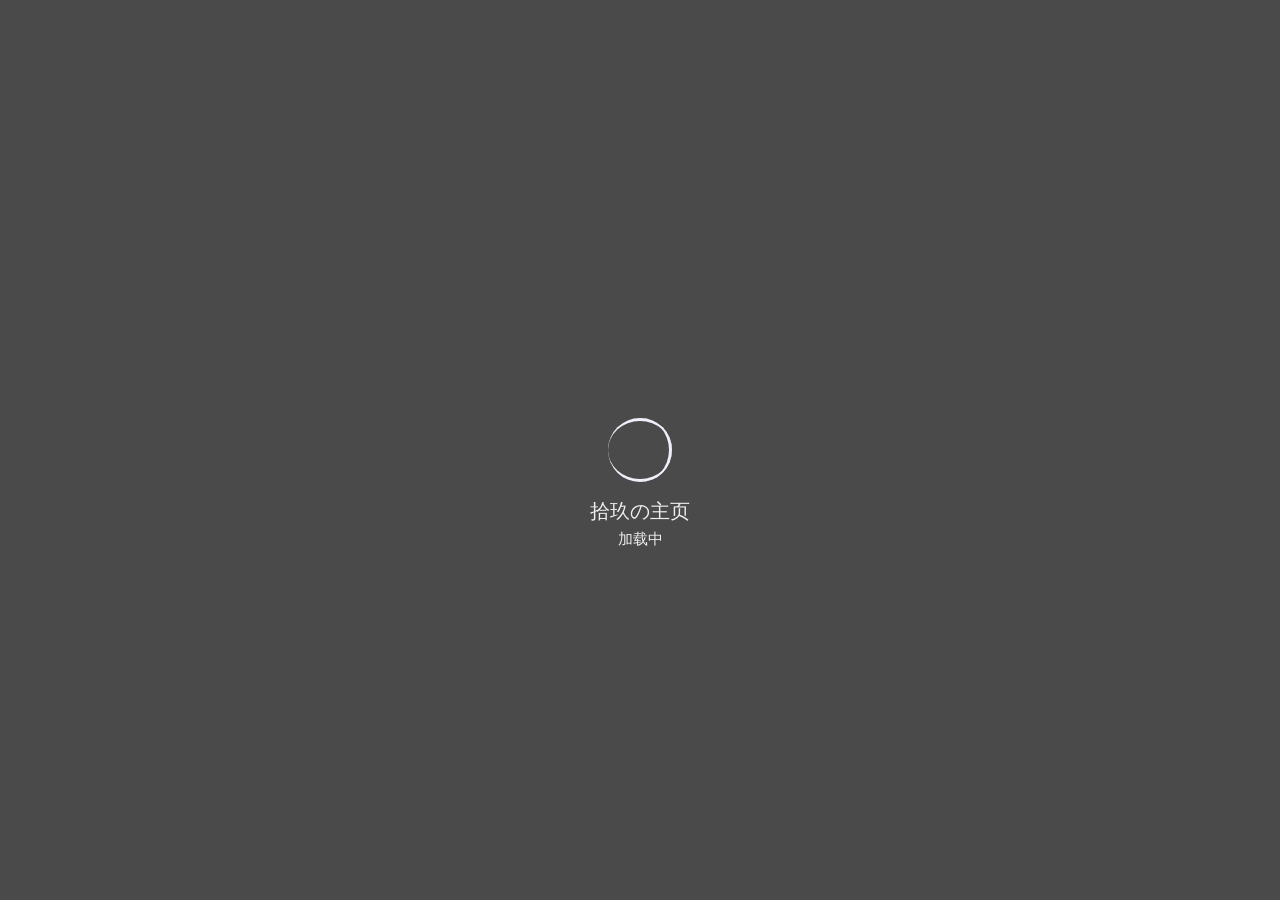
==== index.html @ 87baaca2 "Add files via upload" ====
<!DOCTYPE html>
<html lang="zh-CN">

<head>
    <!-- 基础信息 -->
    <meta charset="utf-8">
    <meta http-equiv="Access-Control-Allow-Origin" content="*">
    <!-- 强制 HTTPS，若不需要可删除，但可能出现问题 -->
    <meta http-equiv="Content-Security-Policy" content="upgrade-insecure-requests">
    <meta name="renderer" content="webkit"/>
    <meta http-equiv="X-UA-Compatible" content="IE=edge,chrome=1"/>
    <meta name="force-rendering" content="webkit"/>
    <meta name="viewport" content="width=device-width, initial-scale=1">
    <meta name="theme-color" content="#424242"/>
    <meta name="description" content="一个默默无闻的主页">
    <meta name="keywords" content="furry19的个人主页">
    <meta name="author" content="Aurora">
    <title>拾玖の主页</title>
    <!-- jQuery -->
    <script src="https://lf9-cdn-tos.bytecdntp.com/cdn/expire-1-y/jquery/3.5.1/jquery.min.js"></script>
    <!-- HarmonyOS Sans -->
    <!-- https://s1.hdslb.com/bfs/static/jinkela/long/font/regular.css -->
    <link rel="stylesheet" href="https://s1.hdslb.com/bfs/static/jinkela/long/font/regular.css"/>
    <!-- 引入样式 -->
    <link rel="stylesheet" type="text/css"
          href="https://lf9-cdn-tos.bytecdntp.com/cdn/expire-1-y/bootstrap/5.1.0/css/bootstrap.min.css">
    <link rel="stylesheet" type="text/css" href="./css/style.css">
    <link rel="stylesheet" type="text/css" href="./css/mobile.css">
    <link rel="stylesheet" type="text/css" href="./css/loading.css">
    <link rel="stylesheet" type="text/css" href="./css/animation.css">
    <link rel="icon" href="./favicon.png">
    <link rel="apple-touch-icon" href="./favicon.png">
    <!-- Izitoast -->
    <link rel="stylesheet" href="https://lf3-cdn-tos.bytecdntp.com/cdn/expire-1-y/izitoast/1.4.0/css/iziToast.min.css">
    <script type="text/javascript"
            src="https://lf26-cdn-tos.bytecdntp.com/cdn/expire-1-y/izitoast/1.4.0/js/iziToast.min.js">
    </script>
    <!-- FontAwesome -->
    <link rel="stylesheet" href="https://cdn.bootcdn.net/ajax/libs/font-awesome/6.1.2/css/all.min.css">
    <!-- Aplayer -->
    <link rel="stylesheet" href="https://lf9-cdn-tos.bytecdntp.com/cdn/expire-1-y/aplayer/1.10.1/APlayer.min.css"
          crossorigin="anonymous" referrerpolicy="no-referrer"/>
    <script src="https://lf3-cdn-tos.bytecdntp.com/cdn/expire-1-y/aplayer/1.10.1/APlayer.min.js" crossorigin="anonymous"
            referrerpolicy="no-referrer"></script>
    <script async src="https://www.googletagmanager.com/gtag/js?id=G-2WVH35V11W"></script>

    <!-- <script src="./js/Meting.js" crossorigin="anonymous" referrerpolicy="no-referrer"></script> -->
    <!-- IE Out -->
    <script>
        if ( /*@cc_on!@*/ false || (!!window.MSInputMethodContext && !!document.documentMode)) window.location.href =
            "/upgrade-your-browser/index.html?referrer=" + encodeURIComponent(window.location.href);

        window.dataLayer = window.dataLayer || [];
        function gtag(){dataLayer.push(arguments);}
        gtag('js', new Date());

        gtag('config', 'G-2WVH35V11W');
    </script>
    <!-- PWA -->
    <link rel="manifest" href="/manifest.json">
    <!-- 51.LA 统计 -->
    <script src="./js/51LA.js"></script>
</head>

<body>
<!--加载动画-->
<div id="loading-box">
    <div class="loading-left-bg"></div>
    <div class="loading-right-bg"></div>
    <div class="spinner-box">
        <div class="loader">
            <div class="inner one"></div>
            <div class="inner two"></div>
            <div class="inner three"></div>
        </div>
        <div class="loading-word">
            <p class="loading-title" id="loading-title">拾玖の主页</p>
            <span id="loading-text">加载中</span>
        </div>
    </div>
</div>
<section id="section" class="section">
    <!-- 背景图片 -->
    <div class="bg-all">
        <img id="bg" onerror="this.classList.add('error');">
        <div class="cover"></div>
    </div>
    <!-- 鼠标指针 -->
    <div id="g-pointer-1"></div>
    <div id="g-pointer-2"></div>
    <!-- 主体内容 -->
    <main id="main" class="main">
        <div class="container" id="container">
            <div class="row" id="row">
                <div class="col left">
                    <!--基本信息-->
                    <div class="main-left">
                        <!--Logo-->
                        <div class="main-img">
                            <img id="logo-img" src="http://q1.qlogo.cn/g?b=qq&nk=2371065680&s=640" alt="img">
                            <div class="img-title">
                                <span class="img-title-big" id="logo-text-1">furry19</span>
                                <span class="img-text" id="logo-text-2">.top</span>
                            </div>
                        </div>
                        <!--介绍信息-->
                        <div class="message cards" id="switchmore">
                            <div class="des" id="des">
                                <i class="fa-solid fa-quote-left"></i>
                                <div class="des-title"><span id="change">Hello&nbsp;World&nbsp;!</span><br/><span
                                        id="change1">一个建立于 21 世纪的小站，存活于互联网的边缘</span></div>
                                <i class="fa-solid fa-quote-right"></i>
                            </div>
                        </div>
                        <!--社交链接-->
                        <div class="social" id="social">
                            <a href="https://github.com/furry19sj/furry19sj.github.io/" class="link" id="github" style="margin-left: 4px"
                               target="_blank">
                                <i class="fa-brands fa-github"></i>
                            </a>
                            <a href="https://tool.gljlw.com/qq/?qq=2371065680" class="link"
                               id="qq" target="_blank">
                                <i class="fa-brands fa-qq"></i>
                            </a>
                            <a href="mailto:furry19@126.com" class="link" id="email">
                                <i class="fa-solid fa-envelope"></i>
                            </a>
                            <a href="https://space.bilibili.com/1222132945" class="link" id="bilibili"
                               target="_blank">
                                <i class="fa-brands fa-bilibili"></i>
                            </a>
                            <a href="https://www.facebook.com/" class="link" id="facebook" target="_blank">
                                <i class="fa-brands fa-facebook"></i>
                            </a>
                            <a id="link-text">通过这里联系我</a>
                        </div>
                    </div>
                </div>
                <!--第二屏 Logo-->
                <div class="logo cards" style="display: none" id="changemore">
                    <a class="logo-text" id="logo-text-small">furry19.top</a>
                </div>
                <div class="col right">
                    <div class="main-right">
                        <!--功能区-->
                        <div class="row rightone" id="rightone">
                            <div class="col hitokotos">
                                <!--一言-->
                                <div class="hitokoto cards" id="hitokoto">
                                    <!--切换音乐-->
                                    <div class="open-music fixed-top" id="open-music">
                                        <i class="fa-solid fa-compact-disc"></i>
                                        <span>&nbsp;打开音乐播放器</span>
                                    </div>
                                    <!--切换音乐结束-->
                                    <div class="hitokoto-all">
                                        <div class="hitokoto-text"><span
                                                id="hitokoto_text">每一个人都应该明确自己的方向和位置</span>
                                        </div>
                                        <div class="hitokoto-from">-「&nbsp;<span id="from_text">無名</span>&nbsp;」
                                        </div>
                                    </div>
                                </div>
                                <!--音乐-->
                                <div class="music" id="music">
                                    <div class="music-all">
                                        <div class="music-button">
                                            <div id="music-open">音乐列表</div>
                                            <div id="music-close">回到一言</div>
                                        </div>
                                        <div class="music-control">
                                            <i class="fa-solid fa-backward-step" id="last"></i>
                                            <div id="play">
                                                <i class="fa-solid fa-play"></i>
                                            </div>
                                            <i class="fa-solid fa-forward-step" id="next"></i>
                                        </div>
                                        <div class="music-menu">
                                            <div class="music-text">
                                                <span id="music-name">未播放音乐</span>
                                            </div>
                                            <div class="music-volume" style="display: none;">
                                                <div id="volume-ico">
                                                    <i class="fa-solid fa-volume-low"></i>
                                                </div>
                                                <input type="range" min="0" max="1" step="0.01" id="volume">
                                            </div>
                                        </div>
                                    </div>
                                </div>
                            </div>
                            <div class="col times">
                                <!--时间-->
                                <div class="time cards" id="upWeather">
                                    <div class="timeshow" id="time">
                                        2000&nbsp;年&nbsp;0&nbsp;月&nbsp;00&nbsp;日&nbsp;<span
                                            class="weekday">星期一</span><br><span class="time-text">00:00:00</span>
                                    </div>
                                    <div class="weather">
                                        <span id="city_text">天气</span>&nbsp;
                                        <span id="wea_text">加载失败</span>&nbsp;
                                        <span id="tem_text"></span>
                                        <span id="win_text">次数</span>
                                        <span id="win_speed">超限</span>
                                    </div>
                                </div>
                            </div>
                        </div>
                        <!--分隔线-->
                        <div class="line">
                            <i class="fa-solid fa-link"></i>
                            <span class="line-text">网站列表</span>
                        </div>
                        <!--网站链接-->
                        <div class="link">
                            <!--第一组-->
                            <div class="row">
                                <div class="col">
                                    <a id="link-url-1" href="#">
                                        <div class="link-card cards">
                                            <i id="link-icon-1" class="fa-solid fa-blog"></i>
                                            <span class="link-name" id="link-name-1">博客</span>
                                        </div>
                                    </a>
                                </div>
                                <div class="col 2">
                                    <a id="link-url-2" href="#">
                                        <div class="link-card cards">
                                            <i id="link-icon-2" class="fa-solid fa-cloud"></i>
                                            <span class="link-name" id="link-name-2">统计</span>
                                        </div>
                                    </a>
                                </div>
                                <div class="col">
                                    <a id="link-url-3" href="#">
                                        <div class="link-card cards">
                                            <i id="link-icon-3" class="fa-solid fa-music"></i>
                                            <span class="link-name" id="link-name-3">音乐</span>
                                        </div>
                                    </a>
                                </div>
                            </div>
                            <!--第二组-->
                            <div class="row" style="margin-top: 1.5rem;">
                                <div class="col">
                                    <a id="link-url-4" href="./index.html">
                                        <div class="link-card cards">
                                            <i id="link-icon-4" class="fa-solid fa-compass"></i>
                                            <span class="link-name" id="link-name-4">起始页</span>
                                        </div>
                                    </a>
                                </div>
                                <div class="col 2">
                                    <a id="link-url-5" href="#">
                                        <div class="link-card cards">
                                            <i id="link-icon-5" class="fa-solid fa-book-bookmark"></i>
                                            <span class="link-name" id="link-name-5">网址集</span>
                                        </div>
                                    </a>
                                </div>
                                <div class="col">
                                    <a id="link-url-6" href="#">
                                        <div class="link-card cards">
                                            <i id="link-icon-6" class="fa-solid fa-flask"></i>
                                            <span class="link-name" id="link-name-6">实验室</span>
                                        </div>
                                    </a>
                                </div>
                            </div>
                        </div>
                    </div>
                </div>
            </div>
            <!--展开菜单按钮-->
            <div class="menu" id="switchmenu">
                <a class="munu-button cards" id="menu">
                    <i class="fa-solid fa-bars"></i>
                </a>
            </div>
            <!--更多内容-->
            <div class="more" id="more">
                <!--关闭按钮-->
                <div class="close fixed-top" id="close">
                    <i class="fa-solid fa-circle-xmark"></i>
                </div>
                <div class="line" style="margin-top: 1rem;">
                    <i class="fa-solid fa-angle-left"></i>
                    <span class="line-text">时间胶囊</span>
                    <i class="fa-solid fa-angle-right"></i>
                </div>
                <div class="date" id="date">
                    <div class="item" id="dayProgress">
                        <div class="date-text" style="margin-top: 0rem;">今日已经度过了&nbsp;<span></span>&nbsp;小时
                        </div>
                        <div class="progress">
                            <div class="progress-bar"></div>
                        </div>
                    </div>
                    <div class="item" id="weekProgress">
                        <div class="date-text">本周已经度过了&nbsp;<span></span>&nbsp;天</div>
                        <div class="progress">
                            <div class="progress-bar"></div>
                        </div>
                    </div>
                    <div class="item" id="monthProgress">
                        <div class="date-text">本月已经度过了&nbsp;<span></span>&nbsp;天</div>
                        <div class="progress">
                            <div class="progress-bar"></div>
                        </div>
                    </div>
                    <div class="item" id="yearProgress">
                        <div class="date-text">今年已经度过了&nbsp;<span></span>&nbsp;个月</div>
                        <div class="progress">
                            <div class="progress-bar"></div>
                        </div>
                    </div>
                </div>
                <div class="line">
                    <i class="fa-solid fa-angle-left"></i>
                    <span class="line-text">杂七杂八</span>
                    <i class="fa-solid fa-angle-right"></i>
                </div>
                <!--网站链接-->
                <div class="row">
                    <div class="col">
                        <a href="#">
                            <div class="link-card cards">
                                <span class="link-name">站点监测</span>
                            </div>
                        </a>
                    </div>
                    <div class="col 2">
                        <a href="#">
                            <div class="link-card cards">
                                <span class="link-name">播放器</span>
                            </div>
                        </a>
                    </div>
                    <div class="col">
                        <a href="#">
                            <div class="link-card cards">
                                <span class="link-name">编辑器</span>
                            </div>
                        </a>
                    </div>
                </div>
                <div class="row" style="margin-top: 1.5rem;">
                    <div class="col">
                        <a href="#">
                            <div class="link-card cards">
                                <span class="link-name">时光相册</span>
                            </div>
                        </a>
                    </div>
                    <div class="col 2">
                        <a href="./GSgames/index.html" target="_blank">
                            <div class="link-card cards">
                                <span class="link-name">贪吃蛇</span>
                            </div>
                        </a>
                    </div>
                    <div class="col">
                        <a id="openmore">
                            <div class="link-card cards">
                                <span class="link-name">更多</span>
                            </div>
                        </a>
                    </div>
                </div>
            </div>
            <!--更多页面-->
            <div class="box" id="box" style="display: none">
                <div class="box-wrapper">
                    <!--关闭按钮-->
                    <div class="closebox fixed-top" id="closemore">
                        <i class="fa-solid fa-circle-xmark"></i>
                    </div>
                    <!--左侧内容-->
                    <div class="box-left">
                        <div class="img-title">
                            <span class="img-title-big" id="logo-title-other">furry19</span>
                            <span class="img-text" id="logo-title-other-small">.top</span><br/>
                            <span class="img-text">&nbsp;v&nbsp;1.0</span>
                            <a href="https://github.com/furry19sj/furry19sj.github.io/" target="_blank">
                                <i class="fa-brands fa-github"></i>
                            </a>
                        </div>
                        <!--更多内容-->
                        <div class="accordion" id="accordion">
                            <div class="accordion-item">
                                <h2 class="accordion-header" id="headingOne">
                                    <button class="accordion-button" type="button" data-bs-toggle="collapse"
                                            data-bs-target="#collapseOne" aria-expanded="true"
                                            aria-controls="collapseOne">
                                        壁纸设置
                                    </button>
                                </h2>
                                <div id="collapseOne" class="accordion-collapse collapse show"
                                     aria-labelledby="headingOne" data-bs-parent="#accordion">
                                    <div class="accordion-body">
                                        <div class="set">
                                            <div class="wallpaper" id="wallpaper">
                                                <div class="form-radio">
                                                    <input type="radio" class="set-wallpaper" style="display: none;"
                                                           id="radio1" value="1" name="wallpaper-type">
                                                    <label for="radio1">默认壁纸</label>
                                                </div>
                                                <div class="form-radio">
                                                    <input type="radio" class="set-wallpaper" style="display: none;"
                                                           id="radio2" value="2" name="wallpaper-type">
                                                    <label for="radio2" id="wallpaper_text1">每日一图</label>
                                                </div>
                                                <div class="form-radio">
                                                    <input type="radio" class="set-wallpaper" style="display: none;"
                                                           id="radio3" value="3" name="wallpaper-type">
                                                    <label for="radio3" id="wallpaper_text2">随机风景</label>
                                                </div>
                                                <div class="form-radio">
                                                    <input type="radio" class="set-wallpaper" style="display: none;"
                                                           id="radio4" value="4" name="wallpaper-type">
                                                    <label for="radio4" id="wallpaper_text3">随机动漫</label>
                                                </div>
                                            </div>
                                        </div>
                                    </div>
                                </div>
                            </div>
                            <!--更新日志-->
                            <div class="accordion-item">
                                <h2 class="accordion-header" id="headingTwo">
                                    <button class="accordion-button collapsed" type="button"
                                            data-bs-toggle="collapse" data-bs-target="#collapseTwo"
                                            aria-expanded="false" aria-controls="collapseTwo">
                                        更新日志
                                    </button>
                                </h2>
                                <div id="collapseTwo" class="accordion-collapse collapse"
                                     aria-labelledby="headingTwo" data-bs-parent="#accordion">
                                    <div class="accordion-body">
                                        <div class="upnote">
                                                <span class="uptext">
                                                    <i class="fa-solid fa-circle-plus"></i>&nbsp;音乐歌单支持快速自定义
                                                </span>
                                            <span class="uptext">
                                                    <i class="fa-solid fa-circle-plus"></i>&nbsp;壁纸支持个性化设置
                                                </span>
                                            <span class="uptext">
                                                    <i class="fa-solid fa-circle-plus"></i>&nbsp;音乐播放器支持音量控制
                                                </span>
                                            <span class="uptext">
                                                    <i class="fa-solid fa-screwdriver-wrench"></i>&nbsp;修复天气 API
                                                </span>
                                            <span class="uptext">
                                                    <i class="fa-solid fa-screwdriver-wrench"></i>&nbsp;时光胶囊显示错误
                                                </span>
                                            <span class="uptext">
                                                    <i class="fa-solid fa-screwdriver-wrench"></i>&nbsp;移动端动画及细节
                                                </span>
                                            <span class="uptext">
                                                    <i class="fa-solid fa-screwdriver-wrench"></i>&nbsp;图标更换为 Font
                                                    Awesome</span>
                                        </div>
                                    </div>
                                </div>
                            </div>
                        </div>
                    </div>
                    <!--Aplayer-->
                    <div class="box-right">
                        <div id="aplayer">
                            <span>音乐播放器加载失败</span>
                        </div>
                    </div>
                </div>
            </div>
        </div>
    </main>
    <!-- 版权信息 -->
    <footer id="footer" class="fixed-bottom footer">
        <div class="power">
                <span id="power">Copyright&nbsp;&copy;
                    <script>
                        document.write((new Date()).getFullYear());
                    </script>
                    <a href="#" id="power-text">Furry19</a>
                </span>
            <!-- 以下信息请不要修改哦 -->
            <!--                <span id="made">&amp;&nbsp;Made&nbsp;by&nbsp;<a href="https://github.com/imsyy/home"-->
            <!--                        target="_blank">imsyy</a></span>-->
            <!-- 站点备案 -->
            <a href="https://beian.miit.gov.cn" id="beian" target="_blank">&amp;&nbsp;未备案</a>
        </div>
        <!-- 歌词显示 -->
        <div id="lrc"></div>
    </footer>
</section>
<!-- sw.js -->
<script>
    if ("serviceWorker" in navigator) {
        window.addEventListener("load", function () {
            navigator.serviceWorker.register("sw.js");
        });
    }
</script>
<!-- noscript -->
<noscript>
    <div class="noscript fixed-top">请开启 JavaScript</div>
</noscript>
<!-- JS -->
<script type="text/javascript" src="./js/main.js"></script>
<script type="text/javascript" src="./js/set.js"></script>
<script type="text/javascript" src="./js/time.js"></script>
<script type="text/javascript" src="./js/js.cookie.js"></script>
<script type="text/javascript"
        src="https://lf9-cdn-tos.bytecdntp.com/cdn/expire-1-y/bootstrap/5.1.0/js/bootstrap.min.js">
</script>
</body>

</html>
<!-- 本网站源代码制作者：Aurora -->
<!-- 该作者博客：bywind.xyz -->
---- css/style.css ----
/*
作者: imsyy
主页：https://www.imsyy.top/
GitHub：https://github.com/imsyy/home
版权所有，请勿删除
*/

@charset "utf-8";

/* @font-face {
    font-family: "MiSans";
    font-style: normal;
    font-weight: 400;
    font-display: swap;
    src: url('../font/MiSans-Regular.subset.woff2') format('woff2');
} */

@font-face {
    font-family: "Pacifico-Regular";
    src: url('../font/Pacifico-Regular.ttf') format('truetype');
}

@font-face {
    font-family: "UnidreamLED";
    src: url('../font/UnidreamLED.ttf') format('truetype');
}

/*全局样式*/
html,
body {
    width: 100%;
    height: 100%;
    margin: 0;
    padding: 0;
    background-color: #333;
    overflow: hidden;
    font-family: 'HarmonyOS_Regular', sans-serif;
}

*,
a,
p {
    text-decoration: none;
    transition: 0.3s;
    color: #efefef;
    user-select: none;
    cursor: url("data:image/svg+xml,<svg xmlns='http://www.w3.org/2000/svg' viewBox='0 0 8 8' width='10px' height='10px'><circle cx='4' cy='4' r='4' fill='white' /></svg>") 4 4, auto !important;
}


a:hover {
    color: white;
}

.cards {
    transition: 0.5s;
}

.cards:hover {
    transform: scale(1.01);
    transition: 0.5s;
}

.cards:active {
    transform: scale(0.95);
    transition: 0.5s;
}

.noscript {
    z-index: 999999;
    font-size: 0.95rem;
    text-align: center;
    margin: 14px 0px;
}

/*鼠标样式*/
#g-pointer-1 {
    display: none;
}

#g-pointer-2 {
    position: absolute;
    top: 0;
    left: 0;
    width: 18px;
    height: 18px;
    transition: 0.05s linear;
    pointer-events: none;
    background: #ffffff40;
    border-radius: 50%;
    z-index: 9999999;
}

/*背景*/
.bg-all {
    z-index: -1;
    position: absolute;
    top: calc(0px + 0px);
    left: 0;
    width: 100%;
    height: calc(100% - 0px);
    transition: .25s;
}

#bg {
    transform: scale(1.10);
    filter: blur(10px);
    position: fixed;
    left: 0;
    top: 0;
    width: 100%;
    height: 100%;
    object-fit: cover;
    transition: opacity 1s, transform .25s, filter .25s;
    backface-visibility: hidden;
}

img.error {
    display: none;
}

.cover {
    opacity: 0;
    position: fixed;
    left: 0;
    top: 0;
    width: 100%;
    height: 100%;
    background-image: radial-gradient(rgba(0, 0, 0, 0) 0, rgba(0, 0, 0, .5) 100%), radial-gradient(rgba(0, 0, 0, 0) 33%, rgba(0, 0, 0, .3) 166%);
    transition: .25s;
}

/*页面样式*/
section {
    display: block;
    position: fixed;
    width: 100%;
    height: 100%;
    min-height: 600px;
    transform: scale(1.10);
    transition: ease 1.25s;
    opacity: 0;
    filter: blur(10px);
}

main {
    width: 100%;
    height: 100%;
    /*background: rgb(0 0 0 / 20%);*/
    display: flex;
    /*align-items: center;*/
}

.container {
    width: 100%;
    display: flex;
    justify-content: space-around;
}

.row {
    align-items: center;
    justify-content: center;
    width: 100%;
    --bs-gutter-x: 0 !important;
}

.col.\32  {
    margin: 0 1.5rem;
}

.main-left {
    /*transform: translateY(240px);*/
    transform: translateY(40px);
}

.row.rightone {
    display: flex;
    align-items: center;
}

/*头像*/
.main-img {
    display: flex;
    align-items: center;
}

.main-img img {
    border-radius: 50%;
    width: 120px;
}

.main-img img:hover {
    transform: rotate(360deg);
}

.img-title {
    width: 100%;
    margin-left: 12px;
    transform: translateY(-8%);
}

.img-title-big {
    font-size: 5rem;
    font-family: 'Pacifico-Regular' !important;
}

span.img-text {
    font-size: 2rem;
    font-family: 'Pacifico-Regular' !important;
}

/*简介*/
.message {
    background: rgb(0 0 0 / 25%);
    backdrop-filter: blur(10px);
    /*margin: 0.5rem;*/
    padding: 1rem;
    border-radius: 6px;
    margin-top: 3.5rem;
    max-width: 460px;
    cursor: pointer;
}

.des {
    display: flex;
    justify-content: space-between;
}

.des-title {
    margin: 1rem 1rem;
    line-height: 2rem;
    margin-right: auto;
}

span#change {
    font-family: 'Pacifico-Regular' !important;
}

.fa-solid.fa-quote-right {
    align-self: flex-end;
}

/*社交链接*/
.social {
    margin-top: 1rem;
    display: flex;
    align-items: center;
    max-width: 460px;
    height: 42px;
}

.link i {
    font-size: 1.45rem;
    margin: 2px 12px;
}

/*
.social .link i:hover {
    font-size: 2.5rem;
}
*/

#link-text {
    display: none;
    flex: 1;
    text-align: right;
    margin-right: 1rem;
}

/*一言*/
.col.hitokotos {
    margin-right: 0.75rem;
}

.hitokoto {
    width: 100%;
    background: rgb(0 0 0 / 25%);
    backdrop-filter: blur(10px);
    padding: 20px;
    border-radius: 6px;
    height: 165px;
    display: flex;
    justify-content: center;
    flex-direction: column;
}

.hitokoto-all {
    margin-top: 10px;
    display: flex;
    flex-direction: column;
}

.hitokoto-text {
    font-size: 1.10rem;
}

#hitokoto_text {
    word-break: break-all;
    text-overflow: ellipsis;
    overflow: hidden;
    display: -webkit-box;
    -webkit-line-clamp: 2;
    -webkit-box-orient: vertical;
}

.hitokoto-from {
    margin-top: 10px;
    font-weight: bold;
    align-self: flex-end;
    font-size: 1.10rem;
}

.open-music {
    display: none;
    align-items: center;
    justify-content: center;
    background: rgb(0 0 0 / 15%);
    padding: 4px 0px;
    font-size: 0.95rem;
    animation: fade;
    -webkit-animation: fade 0.5s;
    -moz-animation: fade 0.5s;
    -o-animation: fade 0.5s;
    -ms-animation: fade 0.5s;
}

.open-music:hover {
    background: rgb(0 0 0 / 30%);
}

/*音乐播放器卡片*/
#music {
    display: none;
}

.music {
    width: 100%;
    background: rgb(0 0 0 / 25%);
    backdrop-filter: blur(10px);
    padding: 20px;
    border-radius: 6px;
    height: 165px;
    display: flex;
    justify-content: center;
    flex-direction: column;
    animation: fade;
    -webkit-animation: fade 0.3s;
    -moz-animation: fade 0.3s;
    -o-animation: fade 0.3s;
    -ms-animation: fade 0.3s;
}

.music-all {
    display: flex;
    flex-direction: column;
    align-items: center;
    justify-content: space-around;
    height: 100%;
}

.music-button {
    display: flex;
    align-items: center;
    margin-bottom: 6px;
}

.music-control {
    display: flex;
    flex-direction: row;
    align-items: center;
    justify-content: space-evenly;
    width: 100%;
}

.music-menu {
    height: 26px;
    display: flex;
    align-items: center;
}

.fa-solid.fa-play,
.fa-solid.fa-pause {
    padding: 4px;
    font-size: 2.25rem;
}

#play {
    width: 50px;
    height: 50px;
    display: flex;
    justify-content: center;
    align-items: center;
    border-radius: 6px;
    padding: 6px 10px;
}

#play:hover {
    background: rgb(255 255 255 / 20%);
}

#last,
#next {
    font-size: 1.75rem;
    border-radius: 6px;
    padding: 6px 10px;
}

#last:hover,
#next:hover {
    background: rgb(255 255 255 / 20%);
}

#play:active,
#last:active,
#next:active {
    transform: scale(0.95);
}

.music-text {
    margin-top: 6px;
    font-size: 1.10rem;
    text-overflow: ellipsis;
    max-width: 220px;
    overflow-x: hidden;
    white-space: nowrap;
    animation: fade;
    -webkit-animation: fade 0.5s;
    -moz-animation: fade 0.5s;
    -o-animation: fade 0.5s;
    -ms-animation: fade 0.5s;
}

#music-open,
#music-close {
    background: rgb(255 255 255 / 15%);
    padding: 2px 8px;
    border-radius: 6px;
    margin: 0px 6px;
    text-overflow: ellipsis;
    overflow-x: hidden;
    white-space: nowrap;
}

#music-open:hover,
#music-close:hover {
    background: rgb(255 255 255 / 30%);
}

.music-volume {
    margin-top: 6px;
    display: flex;
    align-items: center;
    flex-direction: row;
    animation: fade;
    -webkit-animation: fade 0.5s;
    -moz-animation: fade 0.5s;
    -o-animation: fade 0.5s;
    -ms-animation: fade 0.5s;
}

#volume-ico {
    padding-top: 2px;
    margin-right: 10px;
}

.music-volume i {
    font-size: 1.25rem;
}

input[type=range] {
    -webkit-appearance: none;
    width: 100%;
    border-radius: 10px;
    height: 8px;
    background: rgb(255 255 255 / 15%);
}

input[type=range]::-webkit-slider-thumb,
input[type=range]::-moz-range-thumb {
    -webkit-appearance: none;
}

input[type=range]::-webkit-slider-runnable-track,
input[type=range]::-moz-range-track {
    height: 15px;
    border-radius: 10px;
}

input[type=range]:focus {
    outline: none;
}

input[type=range]::-webkit-slider-thumb {
    -webkit-appearance: none;
    height: 15px;
    width: 15px;
    background: #ffffff;
    border-radius: 50%;
}

/*时间卡片*/
.col.times {
    margin-left: 0.75rem;
}

.time {
    width: 100%;
    background: rgb(0 0 0 / 25%);
    backdrop-filter: blur(10px);
    padding: 20px;
    border-radius: 6px;
    text-align: center;
    display: flex;
    flex-direction: column;
    height: 165px;
    font-size: 1.10rem;
}

span.time-text {
    font-size: 3.25rem;
    letter-spacing: 2px;
    font-family: 'UnidreamLED' !important;
}

.weather {
    display: flex;
    flex-direction: row;
    justify-content: center;
}

/*分割线*/
.line {
    margin: 1rem 0.25rem;
    margin-top: 2rem;
    font-size: 1.10rem;
    display: flex;
    align-items: center;
}

span.line-text {
    font-size: 1.2rem;
    margin: 0px 6px;
}

i.iconfont.icon-link {
    font-size: 1.2rem;
}

/*链接卡片*/
.link-card {
    height: 100px;
    width: 100%;
    border-radius: 6px;
    background: rgb(0 0 0 / 25%);
    backdrop-filter: blur(10px);
    display: flex;
    align-items: center;
    flex-direction: row;
    justify-content: center;
}

.link-card i {
    margin-left: 0px;
    font-size: 1.65rem;
}

.link-card:hover {
    background: rgb(0 0 0 / 40%);
    transition: 0.5s;
}

span.link-name {
    font-size: 1.1rem;
}

.link-card:hover span.link-name {
    font-size: 1.15rem;
    transition: 0.1s;
}

i.iconfont.icon-a-daohangzhiyindingwei-05,
i.iconfont.icon-z_shangpinheji {
    font-size: 2rem;
}

/*更多页面*/
.more {
    display: none !important;
    width: 46%;
    z-index: 999;
    position: fixed;
    height: 82%;
    right: 4%;
    background: rgb(0 0 0 / 25%);
    backdrop-filter: blur(10px);
    top: 7%;
    border-radius: 6px;
    padding: 30px;
}

.mores .more {
    display: flex !important;
    justify-content: space-evenly;
    flex-direction: column;
    align-items: center;
    animation: fade;
    -webkit-animation: fade 0.3s;
    -moz-animation: fade 0.3s;
    -o-animation: fade 0.3s;
    -ms-animation: fade 0.3s;
}

.mores .col.right {
    display: none;
}

/*关闭按钮*/

.close {
    display: none;
    left: auto;
    top: 4px;
    right: 8px;
    font-size: 1.45rem;
}

.close:hover {
    transform: scale(1.2);
}

/*时间胶囊*/
.progress {
    width: 100%;
    height: 20px;
    align-items: center;
    background: rgb(0 0 0 / 0%) !important;
    backdrop-filter: blur(5px);
}

.progress-bar {
    font-family: 'UnidreamLED' !important;
    background-color: #efefef !important;
    color: rgb(86 77 89) !important;
    font-size: 0.95rem;
    height: 20px;
}

.date {
    width: 100%;
}

.date-text {
    margin: 1rem 0rem 0.5rem 0rem;
}

/*其他链接*/

.mores .link-card {
    height: 48px !important;
}

/*更多页面*/
.box-left {
    flex: 0 44%;
    min-width: 400px;
}

.box {
    position: fixed;
    left: 0;
    right: 0;
    top: 0;
    bottom: 0;
    z-index: 1996;
    background-color: rgba(0, 0, 0, .5);
    backdrop-filter: blur(20px);
    animation: fade 0.3s;
}

.box-wrapper {
    position: absolute;
    top: 50%;
    left: 50%;
    -webkit-transform: translate(-50%, -50%);
    transform: translate(-50%, -50%);
    z-index: 1997;
    width: 80%;
    height: 80%;
    background: rgb(255 255 255 / 40%);
    border-radius: 6px;
    -webkit-animation: fade .3s;
    animation: fade .3s;
    padding: 40px;
    display: flex;
    flex-direction: row;
    justify-content: space-between;
}

#accordion {
    min-width: 360px;
    margin-right: 40px;
    margin-top: 20px;
    margin-left: 14px;
    border-radius: 8px;
    box-shadow: 0 2px 2px 0 rgb(0 0 0 / 7%), 0 1px 5px 0 rgb(0 0 0 / 10%);
}

.accordion-item {
    background-color: transparent !important;
    border: none !important;
}

.accordion-item:first-of-type .accordion-button {
    border-radius: 8px;
}

.accordion-button {
    color: white !important;
    background-color: transparent;
    transition: 0.3s;

}

.accordion-button:focus {
    border-color: #ffffff26 !important;
    outline: none !important;
    box-shadow: none !important;
    border-radius: 8px;
    transition: 0.3s;
}

.accordion-button:not(.collapsed) {
    background-color: #ffffff26;
    border-bottom-left-radius: 0px !important;
    border-bottom-right-radius: 0px !important;
    font-weight: bold;
    transition: 0.3s;
}

.accordion-button::after {
    border-radius: 8px;
    background-image: none !important;
}

.accordion-body {
    padding: 1rem 0rem !important;
    background-color: #ffffff10;
}

.closebox {
    left: auto;
    top: 10px;
    right: 16px;
    font-size: 1.5rem;
}

.closebox:hover {
    transform: scale(1.2);
}

i.iconfont.icon-close,
i.iconfont.icon-github1 {
    font-size: 1.45rem;
}

/*个性设置*/
.set {
    display: flex;
    flex-direction: column;
    padding: 0rem 1.5rem;
}

.btn-group,
.btn-group-vertical {
    margin-top: 10px;
}

.btn-outline-primary {
    color: #eeeeee !important;
    border-color: #ffffff26 !important;
}

.btn-outline-primary:hover {
    background-color: #ffffff26 !important;
    border-color: #eeeeee !important;
}

.btn-check:focus + .btn,
.btn:focus {
    box-shadow: none !important;
}

.btn-check:active + .btn-outline-primary,
.btn-check:checked + .btn-outline-primary,
.btn-outline-primary.active,
.btn-outline-primary.dropdown-toggle.show,
.btn-outline-primary:active {
    background-color: #ffffff26 !important;
    border-color: #eeeeee !important;
}

#wallpaper {
    display: flex;
    align-items: center;
    justify-content: flex-start;
    flex-wrap: wrap;
}

.form-radio {
    flex: 1 1 0%;
    width: 31.3%;
    min-width: 31.3%;
    max-width: 31.3%;
    text-align: center;
    margin: 1%;
}

input[type="radio"] + label {
    padding: 6px 10px;
    background: #ffffff26;
    border-radius: 8px;
    transition: 0.3s;
    border: 2px solid transparent;
    width: 100%;
}

input[type="radio"]:checked + label {
    background: #ffffff06;
    border: 2px solid #eeeeee;
}

/*更新日志*/
.upnote {
    display: flex;
    flex-direction: column;
    padding: 0rem 1.5rem;
    height: 156px;
    overflow-y: auto;
}

.uptext {
    line-height: 32px;
}

/*Aplayer*/
.box-right {
    flex: 0 54%;
    max-width: 54%;
    display: flex;
    flex-direction: row;
    justify-content: center;
    align-items: center;
}

.aplayer {
    background: transparent !important;
    width: 100%;
    border-radius: 6px !important;
    margin-right: 18px;
    font-family: 'HarmonyOS_Regular', sans-serif !important;
}

.aplayer.aplayer-withlrc .aplayer-pic {
    display: none;
}

.aplayer.aplayer-withlrc .aplayer-info {
    margin-left: 0px !important;
}

.aplayer.aplayer-withlrc .aplayer-info {
    background-color: #ffffff26;
    border-radius: 6px;
}

/*歌曲名称*/
.aplayer .aplayer-info .aplayer-music .aplayer-title {
    font-size: 16px !important;
}

/*音乐列表*/
.aplayer.aplayer-withlist .aplayer-list {
    margin-top: 6px;
}

.aplayer .aplayer-list ol li.aplayer-list-light {
    background: #ffffff26 !important;
    border-radius: 6px !important;
}

.aplayer .aplayer-list ol li:hover {
    background: #ffffff26 !important;
    border-radius: 6px !important;
}

.aplayer .aplayer-list ol li {
    border-top: 1px solid transparent !important;
}

.aplayer.aplayer-withlist .aplayer-info {
    border-bottom: 1px solid transparent !important;
}

.aplayer-list-cur {
    background-color: #eeeeee !important;
}

/*控制面板 - Bug*/
.aplayer .aplayer-info .aplayer-controller {
    display: none !important;
}

/*歌词间距*/
.aplayer .aplayer-lrc {
    margin: 4px 0 0px !important;
    height: 34px !important;
}

.aplayer .aplayer-lrc {
    text-align: left !important;
    margin-left: 5px !important;
}

/*歌词大小*/
.aplayer .aplayer-lrc p.aplayer-lrc-current {
    font-size: 14.5px !important;
}

/*全局字体颜色*/
.aplayer .aplayer-info .aplayer-music .aplayer-title,
.aplayer .aplayer-info .aplayer-music .aplayer-author,
.aplayer .aplayer-lrc p,
span.aplayer-list-title,
span.aplayer-list-author,
span.aplayer-list-index {
    color: white !important;
}

/*全局背景*/
.aplayer .aplayer-lrc:after,
.aplayer .aplayer-lrc:before {
    background: transparent !important;
}

/*Aplayer结束*/

/*移动端页面切换按钮*/
i.iconfont.icon-bars,
i.iconfont.icon-times {
    font-size: 1.25rem;
}

/*页脚样式*/
footer {
    text-align: center;
    height: 46px;
    backdrop-filter: blur(10px);
    background: rgb(0 0 0 / 25%);
}

.power {
    line-height: 46px;
    color: #eeeeee;
    animation: fade;
    -webkit-animation: fade 0.75s;
    -moz-animation: fade 0.75s;
    -o-animation: fade 0.75s;
    -ms-animation: fade 0.75s;
}

/*播放音乐时底栏歌词*/
#lrc {
    display: none;
    line-height: 46px;
    color: #eeeeee;
    animation: fade;
    -webkit-animation: fade 0.75s;
    -moz-animation: fade 0.75s;
    -o-animation: fade 0.75s;
    -ms-animation: fade 0.75s;
}

.lrc-show {
    display: flex;
    justify-content: center;
    align-items: center;
}

/*弹窗样式*/
.iziToast {
    backdrop-filter: blur(10px) !important;
}

.iziToast > .iziToast-body .iziToast-title {
    font-size: 16px !important;
}

.iziToast-body .iziToast-message {
    line-height: 18px !important;
}

.iziToast > .iziToast-body .iziToast-message {
    margin: 6px 0px 4px 0px !important;
}

.iziToast:after {
    box-shadow: none !important;
}

.iziToast > .iziToast-body .iziToast-texts {
    margin: 6px 6px !important;
    display: flex !important;
    align-items: center;
}

.iziToast > .iziToast-body i {
    margin-left: 6px;
    margin-top: 10px;
}

.iziToast-message {
    word-break: break-all !important;
}

.iziToast > .iziToast-close {
    background: url(https://cdn.jsdelivr.net/gh/imsyy/file/pic/close.png) no-repeat 50% 50% !important;
    background-size: 8px !important;
}

/*滚动条样式*/
::-webkit-scrollbar {
    width: 6px;
    height: 6px;
    background-color: transparent;
}

::-webkit-scrollbar-thumb {
    border-radius: 10px;
    background-color: #eeeeee;
}
---- css/mobile.css ----
@charset "utf-8";

/*小于1400px时*/
@media (max-width: 1400px) {}

/*小于1200px时*/
@media (max-width: 1200px) {

    /*总布局*/
    .container,
    .container-lg,
    .container-md,
    .container-sm {
        max-width: 1000px !important;
    }

    .weekday {
        display: none;
    }

    /*音乐播放器*/
    .music-text {
        max-width: 170px !important;
    }
}

/*小于992px时*/
@media (max-width: 992px) {

    /*总布局*/
    .container,
    .container-lg,
    .container-md,
    .container-sm {
        max-width: 900px !important;
    }

    .col.left {
        margin-right: 0.75rem;
    }

    .col.right {
        margin-left: 0.75rem;
    }

    /*一言*/
    .col.hitokotos {
        display: none;
    }

    /*时间卡片*/
    .col.times {
        margin-left: 0rem;
    }

    /*日期显示*/
    .weekday {
        display: inline;
    }

    /*标题文字*/
    .main-img img {
        width: 110px;
    }

    span.img-title {
        font-size: 4.75rem;
    }

    span.img-text {
        font-size: 1.75rem;
    }

    /*链接卡片文字*/
    span.link-name {
        display: none !important;
    }

    .link-card i {
        margin-left: 10px !important;
        margin-right: 10px !important;
    }
}

/*小于840px时*/
@media (max-width: 840px) {


    /*社交链接*/
    .social {
        max-width: 100%;
        justify-content: center;
    }

    #link-text {
        display: none !important;
    }

    .link i {
        margin: 0px 20px;
    }
}

/*小于789px时*/
@media (max-width: 789px) {

    /*标题文字*/
    span.img-text {
        display: none;
    }
}

/*小于768px时*/
@media (max-width: 768px) {

    /*标题文字*/
    .main-img img {
        width: 100px;
    }

    span.img-title {
        font-size: 4.5rem;
    }
}

/*小于720px时*/
@media (max-width: 720px) {

    /*左侧栏高度*/
    .main-left {
        transform: translateY(20px);
    }

    /*左侧栏边距*/
    .col.left {
        margin-right: 0rem;
    }

    /*右侧栏隐藏*/
    .col.right {
        display: none;
    }

    /*右侧栏边距*/
    .col.right {
        margin-left: 0rem;
    }

    /*标题文字*/
    span.img-text {
        display: inline;
    }

    /*简介*/
    .message {
        max-width: 100%;
        pointer-events: none;
    }

    /*
    .des {
        justify-content: space-between;
    }
    */

    /*链接卡片*/
    .link-card {
        height: 80px !important;
        align-items: center !important;
        flex-direction: column !important;
        justify-content: center !important;
    }

    .link-card i {
        font-size: 1.25rem;
        margin: 4px 0px;
    }

    i.iconfont.icon-a-daohangzhiyindingwei-05,
    i.iconfont.icon-z_shangpinheji {
        font-size: 1.65rem;
    }

    span.link-name {
        display: block !important;
        font-size: 0.85rem;
    }

    .link-card:hover span.link-name {
        font-size: 0.95rem;
    }

    span.line-text,
    i.iconfont.icon-link {
        font-size: 1.05rem;
    }

    /*菜单栏按钮*/
    .menu {
        display: flex;
        justify-content: center;
        position: fixed;
        top: 84%;
    }

    .munu-button {
        padding: 5px 20px;
        background: rgb(0 0 0 / 20%);
        backdrop-filter: blur(10px);
        border-radius: 6px;
        font-size: 1.25rem;
        transition: 0.5s;
        width: 60px;
        display: flex;
        justify-content: center;
        align-items: center;
        height: 40px;
    }

    /*页脚文字*/
    footer {
        font-size: 0.85rem;
    }

    /*一言*/
    .col.hitokotos {
        margin-right: 0rem;
    }

    .hitokoto-text,
    .hitokoto-from {
        font-size: 1.05rem;
    }

    /*音乐播放器*/
    .music-text {
        max-width: 100% !important;
    }

    #music-name {
        font-size: 1.05rem;
    }

    #music-open {
        display: none;
    }

    /*隐藏鼠标样式*/
    #cursor {
        background: transparent !important;
    }

}

/*小于512px时*/
@media (max-width: 512px) {
    #made {
        display: none;
    }
}

/*小于390px时*/
@media (max-width: 390px) {
    .main-img img {
        display: none;
    }

    #beian {
        display: none;
    }
}

/* 大于568px时 */
@media (min-width: 568px) {
    .iziToast {
        border-radius: 30px !important;
    }
}


/* 大于720px时 */
@media (min-width: 720px) {
    .menu {
        display: none !important;
    }
}

/* 大于992px时 */
@media (min-width: 992px) {

    /*时钟显示*/
    span#win_text,
    span#win_speed {
        display: none;
    }
}

/* 大于1400px时 */
@media (min-width: 1400px) {

    /*时钟显示*/
    span#win_text,
    span#win_speed {
        display: inline !important;
    }
}


/*
菜单按钮
*/
.menus .col.left {
    display: none;
}

.menus .col.right {
    display: block !important;
    transition: 0.5s;
    padding: 0rem 0.75rem;
}

/*功能区调整*/
.menus .col.hitokotos {
    display: block;
}

.menus .col.times {
    display: none;
}

/*边界布局*/
.menus .row {
    --bs-gutter-x: 0rem;
}

.menus .col.\32 {
    margin: 0 0.75rem;
}

.menus .logo {
    display: inline !important;
    text-align: center;
    position: fixed;
    top: 8%;
    font-size: 1.75rem;
}

/*第二屏logo*/
.logo-text {
    font-family: 'Pacifico-Regular' !important;
}

/*切换动画*/
/*
.hitokoto,
.time,
.link-card,
.message {
    animation: fade-in;
    -webkit-animation: fade-in 0.5s;
    -moz-animation: fade-in 0.5s;
    -o-animation: fade-in 0.5s;
    -ms-animation: fade-in 0.5s;
}
*/
.logo,
.line,
.main-img,
.social,
.close,
.hitokoto,
.time,
.link-card,
.message,
#link-text {
    animation: fade 0.5;
    -webkit-animation: fade 0.5s;
    -moz-animation: fade 0.5s;
    -o-animation: fade 0.5s;
    -ms-animation: fade 0.5s;
}

/*
移动端功能区切换
*/
.mobile .col.hitokotos {
    display: none;
}

.mobile .col.times {
    display: block;
}
---- css/loading.css ----
#loading-box .loading-left-bg,
#loading-box .loading-right-bg {
    position: fixed;
    z-index: 999998;
    width: 50%;
    height: 100%;
    background-color: rgb(81 81 81 / 80%);
    transition: all 0.7s cubic-bezier(0.42, 0, 0, 1.01);
    backdrop-filter: blur(10px);
}

#loading-box .loading-right-bg {
    right: 0;
}

#loading-box>.spinner-box {
    position: fixed;
    z-index: 999999;
    display: flex;
    justify-content: center;
    align-items: center;
    width: 100%;
    height: 100vh;
}

#loading-box .spinner-box .loading-word {
    position: absolute;
    color: #ffffff;
    font-size: 0.95rem;
    transform: translateY(64px);
    text-align: center;
}

p.loading-title {
    font-size: 1.25rem;
    margin: 20px 10px 4px 10px;
}

#loading-box .spinner-box .configure-core {
    width: 100%;
    height: 100%;
    background-color: #37474f;
}

div.loaded div.loading-left-bg {
    transform: translate(-100%, 0);
}

div.loaded div.loading-right-bg {
    transform: translate(100%, 0);
}

div.loaded div.spinner-box {
    display: none !important;
}

.loader {
    position: absolute;
    top: calc(50% - 32px);
    left: calc(50% - 32px);
    width: 64px;
    height: 64px;
    border-radius: 50%;
    perspective: 800px;
    transition: all 0.7s cubic-bezier(0.42, 0, 0, 1.01);
}

.inner {
    position: absolute;
    box-sizing: border-box;
    width: 100%;
    height: 100%;
    border-radius: 50%;
}

.inner.one {
    left: 0%;
    top: 0%;
    animation: rotate-one 1s linear infinite;
    border-bottom: 3px solid #EFEFFA;
}

.inner.two {
    right: 0%;
    top: 0%;
    animation: rotate-two 1s linear infinite;
    border-right: 3px solid #EFEFFA;
}

.inner.three {
    right: 0%;
    bottom: 0%;
    animation: rotate-three 1s linear infinite;
    border-top: 3px solid #EFEFFA;
}

@keyframes rotate-one {
    0% {
        transform: rotateX(35deg) rotateY(-45deg) rotateZ(0deg);
    }

    100% {
        transform: rotateX(35deg) rotateY(-45deg) rotateZ(360deg);
    }
}

@keyframes rotate-two {
    0% {
        transform: rotateX(50deg) rotateY(10deg) rotateZ(0deg);
    }

    100% {
        transform: rotateX(50deg) rotateY(10deg) rotateZ(360deg);
    }
}

@keyframes rotate-three {
    0% {
        transform: rotateX(35deg) rotateY(55deg) rotateZ(0deg);
    }

    100% {
        transform: rotateX(35deg) rotateY(55deg) rotateZ(360deg);
    }
}
---- css/animation.css ----
/*模糊渐入动画*/
@keyframes fade-in {
    0% {
        opacity: 0;
        backdrop-filter: blur(0px);
    }

    100% {
        opacity: 1;
        backdrop-filter: blur(10px);
    }
}

@-webkit-keyframes fade-in {
    0% {
        opacity: 0;
        backdrop-filter: blur(0px);
    }

    100% {
        opacity: 1;
        backdrop-filter: blur(10px);
    }
}

@-moz-keyframes fade-in {
    0% {
        opacity: 0;
        backdrop-filter: blur(0px);
    }

    100% {
        opacity: 1;
        backdrop-filter: blur(10px);
    }
}

@-o-keyframes fade-in {
    0% {
        opacity: 0;
        backdrop-filter: blur(0px);
    }

    100% {
        opacity: 1;
        backdrop-filter: blur(10px);
    }
}

/*渐入动画*/
@keyframes fade {
    0% {
        opacity: 0;
    }

    100% {
        opacity: 1;
    }
}

@-webkit-keyframes fade {
    0% {
        opacity: 0;
    }

    100% {
        opacity: 1;
    }
}

@-moz-keyframes fade {
    0% {
        opacity: 0;
    }

    100% {
        opacity: 1;
    }
}

@-o-keyframes fade {
    0% {
        opacity: 0;
    }

    100% {
        opacity: 1;
    }
}
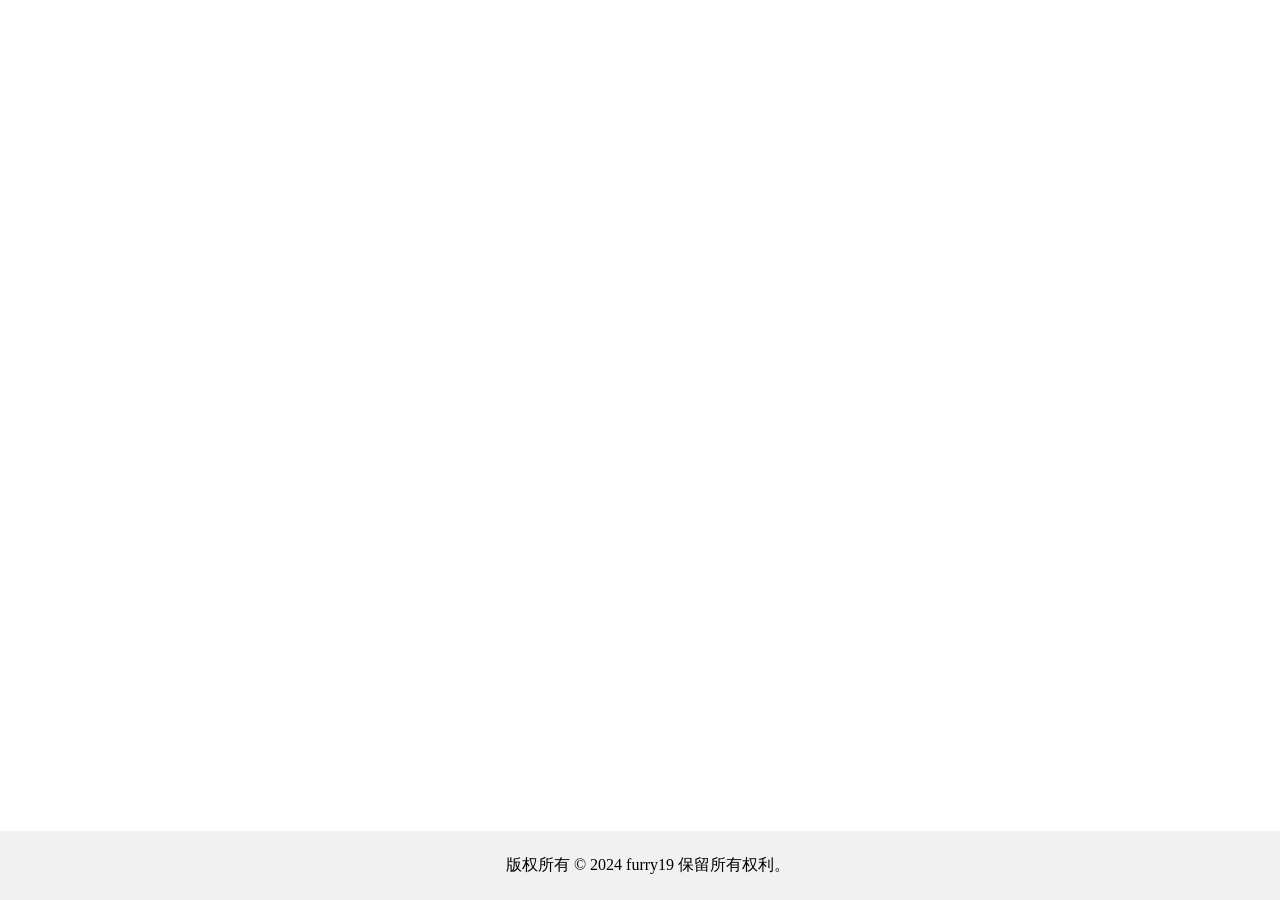
==== commit a700505e: "Add files via upload" ====
--- a/index.html
+++ b/index.html
@@ -1,521 +1,20 @@
-<!DOCTYPE html>
-<html lang="zh-CN">
-
-<head>
-    <!-- 基础信息 -->
-    <meta charset="utf-8">
-    <meta http-equiv="Access-Control-Allow-Origin" content="*">
-    <!-- 强制 HTTPS，若不需要可删除，但可能出现问题 -->
-    <meta http-equiv="Content-Security-Policy" content="upgrade-insecure-requests">
-    <meta name="renderer" content="webkit"/>
-    <meta http-equiv="X-UA-Compatible" content="IE=edge,chrome=1"/>
-    <meta name="force-rendering" content="webkit"/>
-    <meta name="viewport" content="width=device-width, initial-scale=1">
-    <meta name="theme-color" content="#424242"/>
-    <meta name="description" content="一个默默无闻的主页">
-    <meta name="keywords" content="furry19的个人主页">
-    <meta name="author" content="Aurora">
-    <title>拾玖の主页</title>
-    <!-- jQuery -->
-    <script src="https://lf9-cdn-tos.bytecdntp.com/cdn/expire-1-y/jquery/3.5.1/jquery.min.js"></script>
-    <!-- HarmonyOS Sans -->
-    <!-- https://s1.hdslb.com/bfs/static/jinkela/long/font/regular.css -->
-    <link rel="stylesheet" href="https://s1.hdslb.com/bfs/static/jinkela/long/font/regular.css"/>
-    <!-- 引入样式 -->
-    <link rel="stylesheet" type="text/css"
-          href="https://lf9-cdn-tos.bytecdntp.com/cdn/expire-1-y/bootstrap/5.1.0/css/bootstrap.min.css">
-    <link rel="stylesheet" type="text/css" href="./css/style.css">
-    <link rel="stylesheet" type="text/css" href="./css/mobile.css">
-    <link rel="stylesheet" type="text/css" href="./css/loading.css">
-    <link rel="stylesheet" type="text/css" href="./css/animation.css">
-    <link rel="icon" href="./favicon.png">
-    <link rel="apple-touch-icon" href="./favicon.png">
-    <!-- Izitoast -->
-    <link rel="stylesheet" href="https://lf3-cdn-tos.bytecdntp.com/cdn/expire-1-y/izitoast/1.4.0/css/iziToast.min.css">
-    <script type="text/javascript"
-            src="https://lf26-cdn-tos.bytecdntp.com/cdn/expire-1-y/izitoast/1.4.0/js/iziToast.min.js">
-    </script>
-    <!-- FontAwesome -->
-    <link rel="stylesheet" href="https://cdn.bootcdn.net/ajax/libs/font-awesome/6.1.2/css/all.min.css">
-    <!-- Aplayer -->
-    <link rel="stylesheet" href="https://lf9-cdn-tos.bytecdntp.com/cdn/expire-1-y/aplayer/1.10.1/APlayer.min.css"
-          crossorigin="anonymous" referrerpolicy="no-referrer"/>
-    <script src="https://lf3-cdn-tos.bytecdntp.com/cdn/expire-1-y/aplayer/1.10.1/APlayer.min.js" crossorigin="anonymous"
-            referrerpolicy="no-referrer"></script>
-    <script async src="https://www.googletagmanager.com/gtag/js?id=G-2WVH35V11W"></script>
-
-    <!-- <script src="./js/Meting.js" crossorigin="anonymous" referrerpolicy="no-referrer"></script> -->
-    <!-- IE Out -->
-    <script>
-        if ( /*@cc_on!@*/ false || (!!window.MSInputMethodContext && !!document.documentMode)) window.location.href =
-            "/upgrade-your-browser/index.html?referrer=" + encodeURIComponent(window.location.href);
-
-        window.dataLayer = window.dataLayer || [];
-        function gtag(){dataLayer.push(arguments);}
-        gtag('js', new Date());
-
-        gtag('config', 'G-2WVH35V11W');
-    </script>
-    <!-- PWA -->
-    <link rel="manifest" href="/manifest.json">
-    <!-- 51.LA 统计 -->
-    <script src="./js/51LA.js"></script>
-</head>
-
-<body>
-<!--加载动画-->
-<div id="loading-box">
-    <div class="loading-left-bg"></div>
-    <div class="loading-right-bg"></div>
-    <div class="spinner-box">
-        <div class="loader">
-            <div class="inner one"></div>
-            <div class="inner two"></div>
-            <div class="inner three"></div>
-        </div>
-        <div class="loading-word">
-            <p class="loading-title" id="loading-title">拾玖の主页</p>
-            <span id="loading-text">加载中</span>
-        </div>
-    </div>
-</div>
-<section id="section" class="section">
-    <!-- 背景图片 -->
-    <div class="bg-all">
-        <img id="bg" onerror="this.classList.add('error');">
-        <div class="cover"></div>
-    </div>
-    <!-- 鼠标指针 -->
-    <div id="g-pointer-1"></div>
-    <div id="g-pointer-2"></div>
-    <!-- 主体内容 -->
-    <main id="main" class="main">
-        <div class="container" id="container">
-            <div class="row" id="row">
-                <div class="col left">
-                    <!--基本信息-->
-                    <div class="main-left">
-                        <!--Logo-->
-                        <div class="main-img">
-                            <img id="logo-img" src="http://q1.qlogo.cn/g?b=qq&nk=2371065680&s=640" alt="img">
-                            <div class="img-title">
-                                <span class="img-title-big" id="logo-text-1">furry19</span>
-                                <span class="img-text" id="logo-text-2">.top</span>
-                            </div>
-                        </div>
-                        <!--介绍信息-->
-                        <div class="message cards" id="switchmore">
-                            <div class="des" id="des">
-                                <i class="fa-solid fa-quote-left"></i>
-                                <div class="des-title"><span id="change">Hello&nbsp;World&nbsp;!</span><br/><span
-                                        id="change1">一个建立于 21 世纪的小站，存活于互联网的边缘</span></div>
-                                <i class="fa-solid fa-quote-right"></i>
-                            </div>
-                        </div>
-                        <!--社交链接-->
-                        <div class="social" id="social">
-                            <a href="https://github.com/furry19sj/furry19sj.github.io/" class="link" id="github" style="margin-left: 4px"
-                               target="_blank">
-                                <i class="fa-brands fa-github"></i>
-                            </a>
-                            <a href="https://tool.gljlw.com/qq/?qq=2371065680" class="link"
-                               id="qq" target="_blank">
-                                <i class="fa-brands fa-qq"></i>
-                            </a>
-                            <a href="mailto:furry19@126.com" class="link" id="email">
-                                <i class="fa-solid fa-envelope"></i>
-                            </a>
-                            <a href="https://space.bilibili.com/1222132945" class="link" id="bilibili"
-                               target="_blank">
-                                <i class="fa-brands fa-bilibili"></i>
-                            </a>
-                            <a href="https://www.facebook.com/" class="link" id="facebook" target="_blank">
-                                <i class="fa-brands fa-facebook"></i>
-                            </a>
-                            <a id="link-text">通过这里联系我</a>
-                        </div>
-                    </div>
-                </div>
-                <!--第二屏 Logo-->
-                <div class="logo cards" style="display: none" id="changemore">
-                    <a class="logo-text" id="logo-text-small">furry19.top</a>
-                </div>
-                <div class="col right">
-                    <div class="main-right">
-                        <!--功能区-->
-                        <div class="row rightone" id="rightone">
-                            <div class="col hitokotos">
-                                <!--一言-->
-                                <div class="hitokoto cards" id="hitokoto">
-                                    <!--切换音乐-->
-                                    <div class="open-music fixed-top" id="open-music">
-                                        <i class="fa-solid fa-compact-disc"></i>
-                                        <span>&nbsp;打开音乐播放器</span>
-                                    </div>
-                                    <!--切换音乐结束-->
-                                    <div class="hitokoto-all">
-                                        <div class="hitokoto-text"><span
-                                                id="hitokoto_text">每一个人都应该明确自己的方向和位置</span>
-                                        </div>
-                                        <div class="hitokoto-from">-「&nbsp;<span id="from_text">無名</span>&nbsp;」
-                                        </div>
-                                    </div>
-                                </div>
-                                <!--音乐-->
-                                <div class="music" id="music">
-                                    <div class="music-all">
-                                        <div class="music-button">
-                                            <div id="music-open">音乐列表</div>
-                                            <div id="music-close">回到一言</div>
-                                        </div>
-                                        <div class="music-control">
-                                            <i class="fa-solid fa-backward-step" id="last"></i>
-                                            <div id="play">
-                                                <i class="fa-solid fa-play"></i>
-                                            </div>
-                                            <i class="fa-solid fa-forward-step" id="next"></i>
-                                        </div>
-                                        <div class="music-menu">
-                                            <div class="music-text">
-                                                <span id="music-name">未播放音乐</span>
-                                            </div>
-                                            <div class="music-volume" style="display: none;">
-                                                <div id="volume-ico">
-                                                    <i class="fa-solid fa-volume-low"></i>
-                                                </div>
-                                                <input type="range" min="0" max="1" step="0.01" id="volume">
-                                            </div>
-                                        </div>
-                                    </div>
-                                </div>
-                            </div>
-                            <div class="col times">
-                                <!--时间-->
-                                <div class="time cards" id="upWeather">
-                                    <div class="timeshow" id="time">
-                                        2000&nbsp;年&nbsp;0&nbsp;月&nbsp;00&nbsp;日&nbsp;<span
-                                            class="weekday">星期一</span><br><span class="time-text">00:00:00</span>
-                                    </div>
-                                    <div class="weather">
-                                        <span id="city_text">天气</span>&nbsp;
-                                        <span id="wea_text">加载失败</span>&nbsp;
-                                        <span id="tem_text"></span>
-                                        <span id="win_text">次数</span>
-                                        <span id="win_speed">超限</span>
-                                    </div>
-                                </div>
-                            </div>
-                        </div>
-                        <!--分隔线-->
-                        <div class="line">
-                            <i class="fa-solid fa-link"></i>
-                            <span class="line-text">网站列表</span>
-                        </div>
-                        <!--网站链接-->
-                        <div class="link">
-                            <!--第一组-->
-                            <div class="row">
-                                <div class="col">
-                                    <a id="link-url-1" href="#">
-                                        <div class="link-card cards">
-                                            <i id="link-icon-1" class="fa-solid fa-blog"></i>
-                                            <span class="link-name" id="link-name-1">博客</span>
-                                        </div>
-                                    </a>
-                                </div>
-                                <div class="col 2">
-                                    <a id="link-url-2" href="#">
-                                        <div class="link-card cards">
-                                            <i id="link-icon-2" class="fa-solid fa-cloud"></i>
-                                            <span class="link-name" id="link-name-2">统计</span>
-                                        </div>
-                                    </a>
-                                </div>
-                                <div class="col">
-                                    <a id="link-url-3" href="#">
-                                        <div class="link-card cards">
-                                            <i id="link-icon-3" class="fa-solid fa-music"></i>
-                                            <span class="link-name" id="link-name-3">音乐</span>
-                                        </div>
-                                    </a>
-                                </div>
-                            </div>
-                            <!--第二组-->
-                            <div class="row" style="margin-top: 1.5rem;">
-                                <div class="col">
-                                    <a id="link-url-4" href="./index.html">
-                                        <div class="link-card cards">
-                                            <i id="link-icon-4" class="fa-solid fa-compass"></i>
-                                            <span class="link-name" id="link-name-4">起始页</span>
-                                        </div>
-                                    </a>
-                                </div>
-                                <div class="col 2">
-                                    <a id="link-url-5" href="#">
-                                        <div class="link-card cards">
-                                            <i id="link-icon-5" class="fa-solid fa-book-bookmark"></i>
-                                            <span class="link-name" id="link-name-5">网址集</span>
-                                        </div>
-                                    </a>
-                                </div>
-                                <div class="col">
-                                    <a id="link-url-6" href="#">
-                                        <div class="link-card cards">
-                                            <i id="link-icon-6" class="fa-solid fa-flask"></i>
-                                            <span class="link-name" id="link-name-6">实验室</span>
-                                        </div>
-                                    </a>
-                                </div>
-                            </div>
-                        </div>
-                    </div>
-                </div>
-            </div>
-            <!--展开菜单按钮-->
-            <div class="menu" id="switchmenu">
-                <a class="munu-button cards" id="menu">
-                    <i class="fa-solid fa-bars"></i>
-                </a>
-            </div>
-            <!--更多内容-->
-            <div class="more" id="more">
-                <!--关闭按钮-->
-                <div class="close fixed-top" id="close">
-                    <i class="fa-solid fa-circle-xmark"></i>
-                </div>
-                <div class="line" style="margin-top: 1rem;">
-                    <i class="fa-solid fa-angle-left"></i>
-                    <span class="line-text">时间胶囊</span>
-                    <i class="fa-solid fa-angle-right"></i>
-                </div>
-                <div class="date" id="date">
-                    <div class="item" id="dayProgress">
-                        <div class="date-text" style="margin-top: 0rem;">今日已经度过了&nbsp;<span></span>&nbsp;小时
-                        </div>
-                        <div class="progress">
-                            <div class="progress-bar"></div>
-                        </div>
-                    </div>
-                    <div class="item" id="weekProgress">
-                        <div class="date-text">本周已经度过了&nbsp;<span></span>&nbsp;天</div>
-                        <div class="progress">
-                            <div class="progress-bar"></div>
-                        </div>
-                    </div>
-                    <div class="item" id="monthProgress">
-                        <div class="date-text">本月已经度过了&nbsp;<span></span>&nbsp;天</div>
-                        <div class="progress">
-                            <div class="progress-bar"></div>
-                        </div>
-                    </div>
-                    <div class="item" id="yearProgress">
-                        <div class="date-text">今年已经度过了&nbsp;<span></span>&nbsp;个月</div>
-                        <div class="progress">
-                            <div class="progress-bar"></div>
-                        </div>
-                    </div>
-                </div>
-                <div class="line">
-                    <i class="fa-solid fa-angle-left"></i>
-                    <span class="line-text">杂七杂八</span>
-                    <i class="fa-solid fa-angle-right"></i>
-                </div>
-                <!--网站链接-->
-                <div class="row">
-                    <div class="col">
-                        <a href="#">
-                            <div class="link-card cards">
-                                <span class="link-name">站点监测</span>
-                            </div>
-                        </a>
-                    </div>
-                    <div class="col 2">
-                        <a href="#">
-                            <div class="link-card cards">
-                                <span class="link-name">播放器</span>
-                            </div>
-                        </a>
-                    </div>
-                    <div class="col">
-                        <a href="#">
-                            <div class="link-card cards">
-                                <span class="link-name">编辑器</span>
-                            </div>
-                        </a>
-                    </div>
-                </div>
-                <div class="row" style="margin-top: 1.5rem;">
-                    <div class="col">
-                        <a href="#">
-                            <div class="link-card cards">
-                                <span class="link-name">时光相册</span>
-                            </div>
-                        </a>
-                    </div>
-                    <div class="col 2">
-                        <a href="./GSgames/index.html" target="_blank">
-                            <div class="link-card cards">
-                                <span class="link-name">贪吃蛇</span>
-                            </div>
-                        </a>
-                    </div>
-                    <div class="col">
-                        <a id="openmore">
-                            <div class="link-card cards">
-                                <span class="link-name">更多</span>
-                            </div>
-                        </a>
-                    </div>
-                </div>
-            </div>
-            <!--更多页面-->
-            <div class="box" id="box" style="display: none">
-                <div class="box-wrapper">
-                    <!--关闭按钮-->
-                    <div class="closebox fixed-top" id="closemore">
-                        <i class="fa-solid fa-circle-xmark"></i>
-                    </div>
-                    <!--左侧内容-->
-                    <div class="box-left">
-                        <div class="img-title">
-                            <span class="img-title-big" id="logo-title-other">furry19</span>
-                            <span class="img-text" id="logo-title-other-small">.top</span><br/>
-                            <span class="img-text">&nbsp;v&nbsp;1.0</span>
-                            <a href="https://github.com/furry19sj/furry19sj.github.io/" target="_blank">
-                                <i class="fa-brands fa-github"></i>
-                            </a>
-                        </div>
-                        <!--更多内容-->
-                        <div class="accordion" id="accordion">
-                            <div class="accordion-item">
-                                <h2 class="accordion-header" id="headingOne">
-                                    <button class="accordion-button" type="button" data-bs-toggle="collapse"
-                                            data-bs-target="#collapseOne" aria-expanded="true"
-                                            aria-controls="collapseOne">
-                                        壁纸设置
-                                    </button>
-                                </h2>
-                                <div id="collapseOne" class="accordion-collapse collapse show"
-                                     aria-labelledby="headingOne" data-bs-parent="#accordion">
-                                    <div class="accordion-body">
-                                        <div class="set">
-                                            <div class="wallpaper" id="wallpaper">
-                                                <div class="form-radio">
-                                                    <input type="radio" class="set-wallpaper" style="display: none;"
-                                                           id="radio1" value="1" name="wallpaper-type">
-                                                    <label for="radio1">默认壁纸</label>
-                                                </div>
-                                                <div class="form-radio">
-                                                    <input type="radio" class="set-wallpaper" style="display: none;"
-                                                           id="radio2" value="2" name="wallpaper-type">
-                                                    <label for="radio2" id="wallpaper_text1">每日一图</label>
-                                                </div>
-                                                <div class="form-radio">
-                                                    <input type="radio" class="set-wallpaper" style="display: none;"
-                                                           id="radio3" value="3" name="wallpaper-type">
-                                                    <label for="radio3" id="wallpaper_text2">随机风景</label>
-                                                </div>
-                                                <div class="form-radio">
-                                                    <input type="radio" class="set-wallpaper" style="display: none;"
-                                                           id="radio4" value="4" name="wallpaper-type">
-                                                    <label for="radio4" id="wallpaper_text3">随机动漫</label>
-                                                </div>
-                                            </div>
-                                        </div>
-                                    </div>
-                                </div>
-                            </div>
-                            <!--更新日志-->
-                            <div class="accordion-item">
-                                <h2 class="accordion-header" id="headingTwo">
-                                    <button class="accordion-button collapsed" type="button"
-                                            data-bs-toggle="collapse" data-bs-target="#collapseTwo"
-                                            aria-expanded="false" aria-controls="collapseTwo">
-                                        更新日志
-                                    </button>
-                                </h2>
-                                <div id="collapseTwo" class="accordion-collapse collapse"
-                                     aria-labelledby="headingTwo" data-bs-parent="#accordion">
-                                    <div class="accordion-body">
-                                        <div class="upnote">
-                                                <span class="uptext">
-                                                    <i class="fa-solid fa-circle-plus"></i>&nbsp;音乐歌单支持快速自定义
-                                                </span>
-                                            <span class="uptext">
-                                                    <i class="fa-solid fa-circle-plus"></i>&nbsp;壁纸支持个性化设置
-                                                </span>
-                                            <span class="uptext">
-                                                    <i class="fa-solid fa-circle-plus"></i>&nbsp;音乐播放器支持音量控制
-                                                </span>
-                                            <span class="uptext">
-                                                    <i class="fa-solid fa-screwdriver-wrench"></i>&nbsp;修复天气 API
-                                                </span>
-                                            <span class="uptext">
-                                                    <i class="fa-solid fa-screwdriver-wrench"></i>&nbsp;时光胶囊显示错误
-                                                </span>
-                                            <span class="uptext">
-                                                    <i class="fa-solid fa-screwdriver-wrench"></i>&nbsp;移动端动画及细节
-                                                </span>
-                                            <span class="uptext">
-                                                    <i class="fa-solid fa-screwdriver-wrench"></i>&nbsp;图标更换为 Font
-                                                    Awesome</span>
-                                        </div>
-                                    </div>
-                                </div>
-                            </div>
-                        </div>
-                    </div>
-                    <!--Aplayer-->
-                    <div class="box-right">
-                        <div id="aplayer">
-                            <span>音乐播放器加载失败</span>
-                        </div>
-                    </div>
-                </div>
-            </div>
-        </div>
-    </main>
-    <!-- 版权信息 -->
-    <footer id="footer" class="fixed-bottom footer">
-        <div class="power">
-                <span id="power">Copyright&nbsp;&copy;
-                    <script>
-                        document.write((new Date()).getFullYear());
-                    </script>
-                    <a href="#" id="power-text">Furry19</a>
-                </span>
-            <!-- 以下信息请不要修改哦 -->
-            <!--                <span id="made">&amp;&nbsp;Made&nbsp;by&nbsp;<a href="https://github.com/imsyy/home"-->
-            <!--                        target="_blank">imsyy</a></span>-->
-            <!-- 站点备案 -->
-            <a href="https://beian.miit.gov.cn" id="beian" target="_blank">&amp;&nbsp;未备案</a>
-        </div>
-        <!-- 歌词显示 -->
-        <div id="lrc"></div>
-    </footer>
-</section>
-<!-- sw.js -->
-<script>
-    if ("serviceWorker" in navigator) {
-        window.addEventListener("load", function () {
-            navigator.serviceWorker.register("sw.js");
-        });
-    }
-</script>
-<!-- noscript -->
-<noscript>
-    <div class="noscript fixed-top">请开启 JavaScript</div>
-</noscript>
-<!-- JS -->
-<script type="text/javascript" src="./js/main.js"></script>
-<script type="text/javascript" src="./js/set.js"></script>
-<script type="text/javascript" src="./js/time.js"></script>
-<script type="text/javascript" src="./js/js.cookie.js"></script>
-<script type="text/javascript"
-        src="https://lf9-cdn-tos.bytecdntp.com/cdn/expire-1-y/bootstrap/5.1.0/js/bootstrap.min.js">
-</script>
-</body>
-
-</html>
-<!-- 本网站源代码制作者：Aurora -->
-<!-- 该作者博客：bywind.xyz -->
+<!DOCTYPE html>
+<html lang="zh-CN">
+<head>
+    <meta charset="UTF-8">
+    <meta name="viewport" content="width=device-width, initial-scale=1.0">
+    <title>dome</title>
+    <script src="./css-selection.js"></script>
+    <script src="./js-selection.js"></script>
+</head>
+<body>
+<!-- 内容 -->
+    <div class="nav">
+
+    </div>
+<!-- 页脚 -->
+    <footer>
+        <p>版权所有 &copy; 2024 furry19 保留所有权利。</p>
+    </footer>
+</body>
+</html>
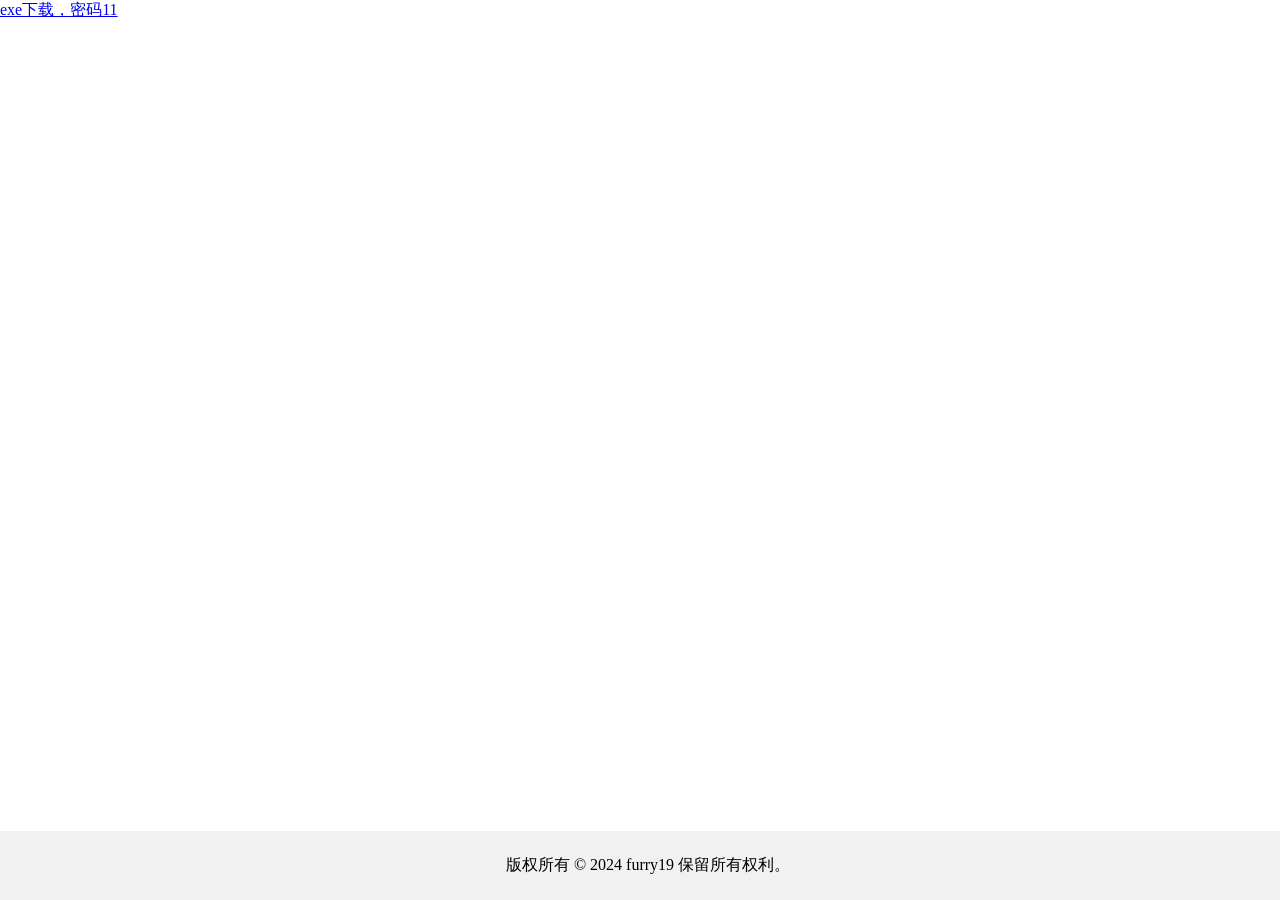
==== commit d60249ee: "Update index.html" ====
--- a/index.html
+++ b/index.html
@@ -10,7 +10,7 @@
 <body>
 <!-- 内容 -->
     <div class="nav">
-
+      <a href="https://wwkx.lanzn.com/iuNBi2ie20re">exe下载，密码11<a>
     </div>
 <!-- 页脚 -->
     <footer>
